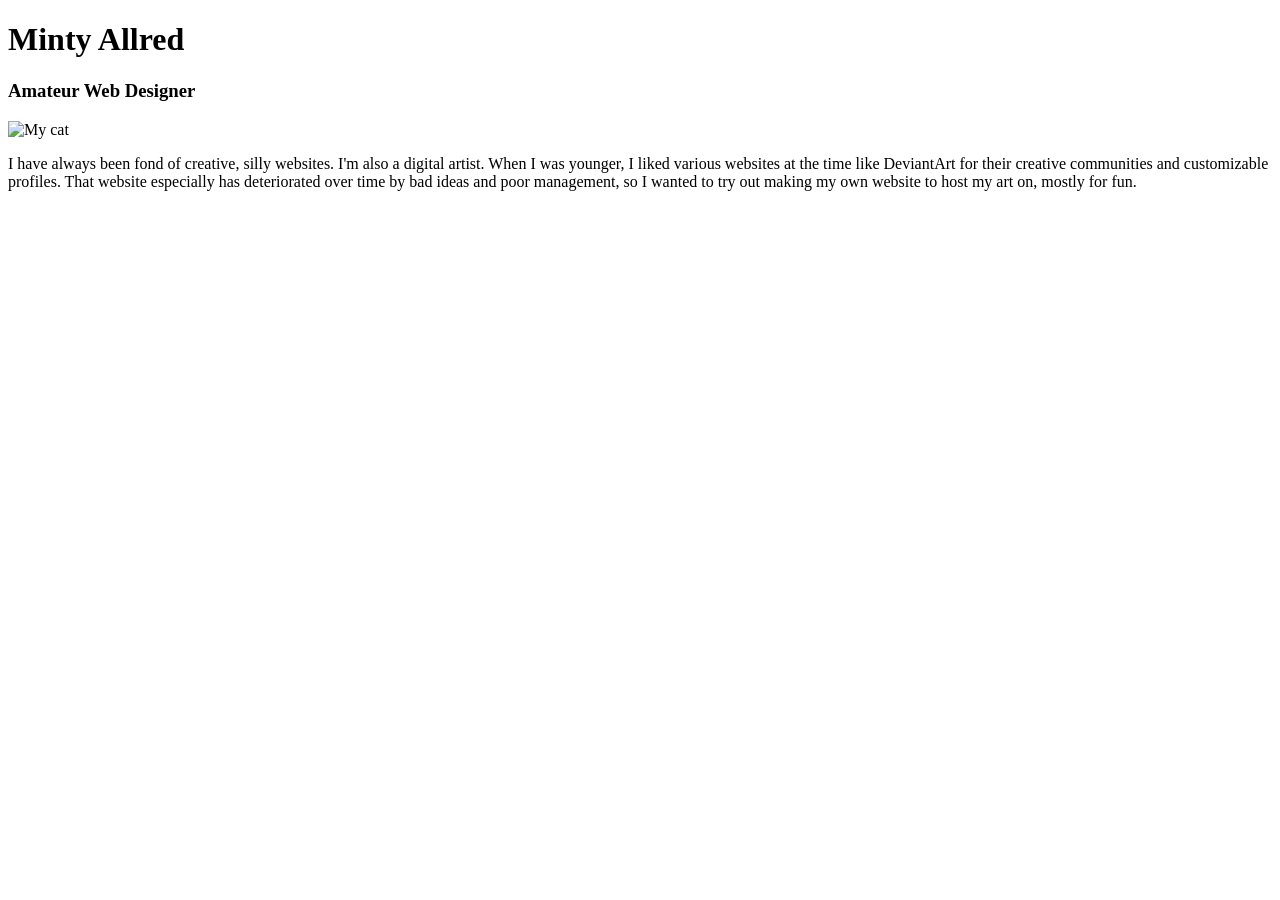
==== index.html @ f1816214 "edit" ====
<!DOCTYPE html>
<!-- Hello! My name is Minty Allred, the date is August 28, 2026 and this is the first 
 part of my website building in COSC-1350. -->
<body>
    <h1>Minty Allred</h1>
    <h3>Amateur Web Designer</h3>
    <img src="https://raw.githubusercontent.com/mintydotpng/cosc1350-m26/95754abfefdaf62bf2093bd109dae17051f6d6d1/v.jpg"
    alt="My cat" width="500">
        <p>I have always been fond of creative, silly websites. I'm also a digital artist.
        When I was younger, I liked various websites at the time like DeviantArt for their 
        creative communities and customizable profiles. That website especially has deteriorated
        over time by bad ideas and poor management, so I wanted to try out making my own website
        to host my art on, mostly for fun.</p>
        <link href=""
</body>
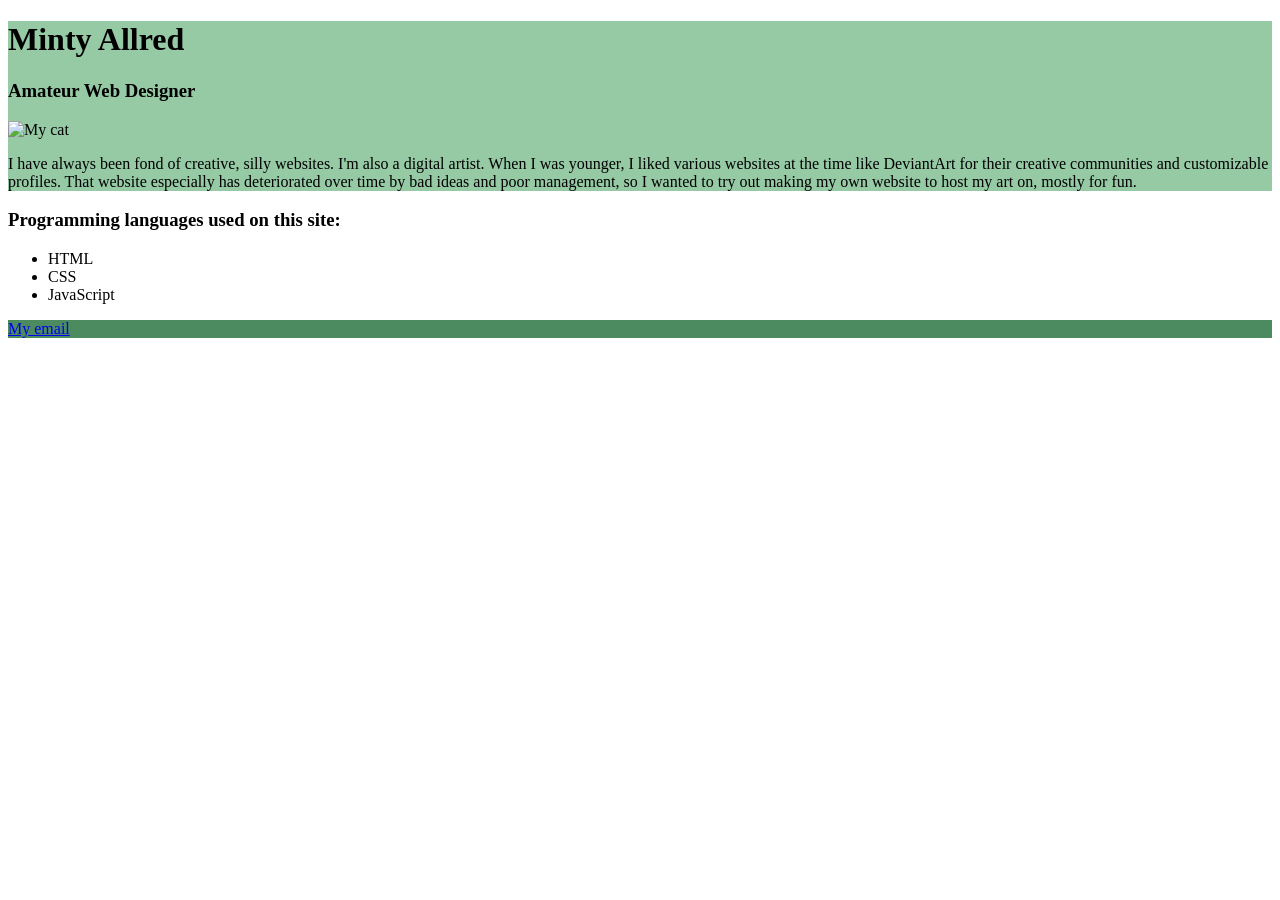
==== commit 9df60581: "edits" ====
--- a/index.html
+++ b/index.html
@@ -1,7 +1,9 @@
 <!DOCTYPE html>
 <!-- Hello! My name is Minty Allred, the date is August 28, 2026 and this is the first 
  part of my website building in COSC-1350. -->
-<body>
+<title>COSC Website</title>
+
+<header style="background-color: #95caa5">
     <h1>Minty Allred</h1>
     <h3>Amateur Web Designer</h3>
     <img src="https://raw.githubusercontent.com/mintydotpng/cosc1350-m26/95754abfefdaf62bf2093bd109dae17051f6d6d1/v.jpg"
@@ -11,5 +13,18 @@
         creative communities and customizable profiles. That website especially has deteriorated
         over time by bad ideas and poor management, so I wanted to try out making my own website
         to host my art on, mostly for fun.</p>
-        <link href=""
-</body>+        <link href="inspiration.html" alt="Inspirations">
+</header>
+
+<div>
+    <h3>Programming languages used on this site:</h3>
+    <ul>
+        <li>HTML</li>
+        <li>CSS</li>
+        <li>JavaScript</li>
+    </ul>
+</div>
+
+<footer style="background-color: #4c8b5f">
+    <a href="mailto:emmaallred@westernwyoming.edu">My email</a>
+</footer>
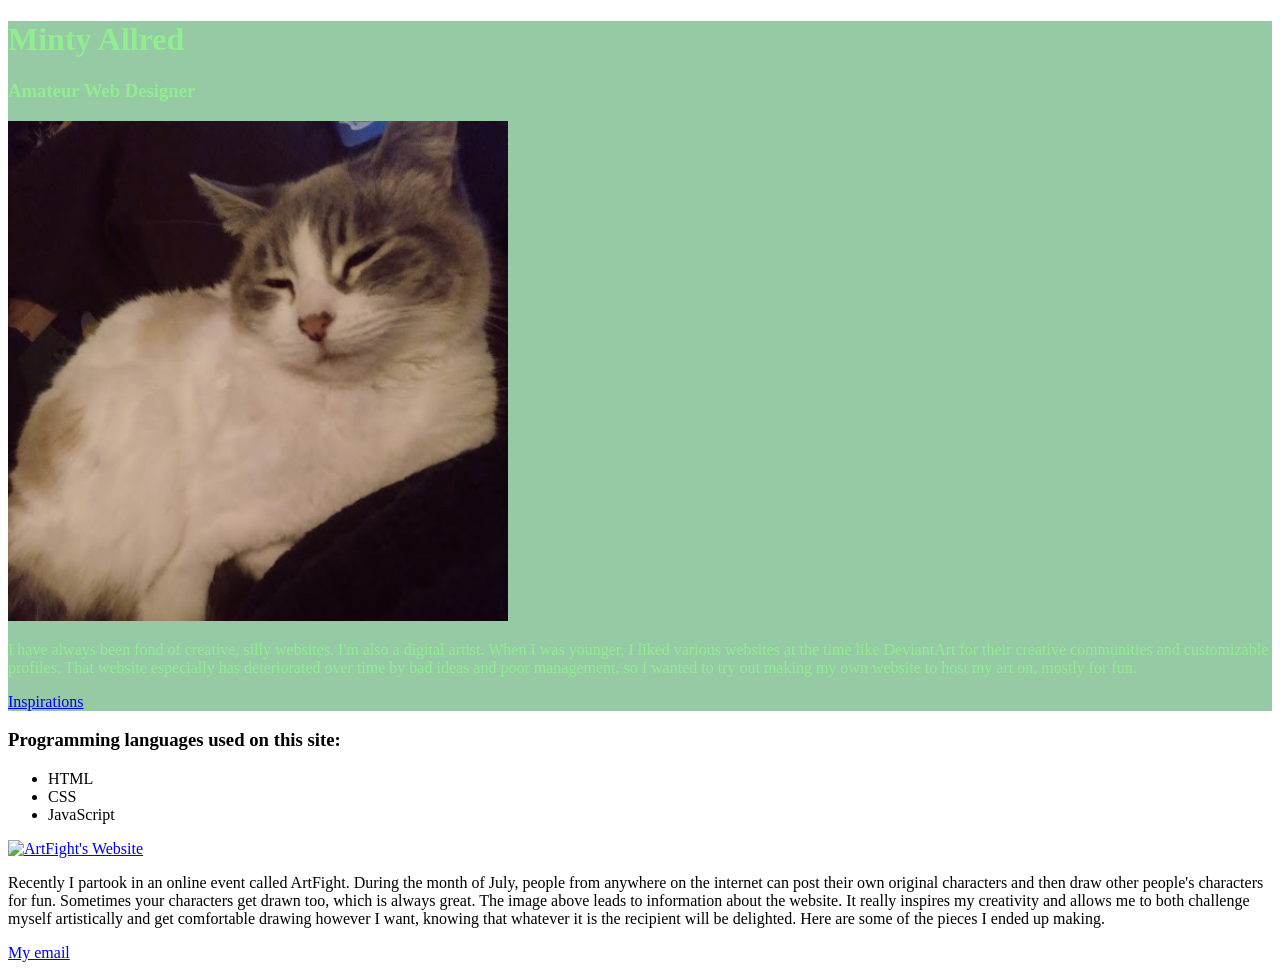
==== commit c774355d: "edit911" ====
--- a/index.html
+++ b/index.html
@@ -1,19 +1,23 @@
 <!DOCTYPE html>
-<!-- Hello! My name is Minty Allred, the date is August 28, 2026 and this is the first 
+<html lang="en">
+
+<head>
+    <!-- Hello! My name is Minty Allred, the date is August 28, 2026 and this is the first 
  part of my website building in COSC-1350. -->
-<title>COSC Website</title>
+    <title>COSC Website</title>
+    <link rel="stylesheet" href="style.css"/>
+</head>
 
 <header style="background-color: #95caa5">
-    <h1>Minty Allred</h1>
+    <h1 id="myname">Minty Allred</h1>
     <h3>Amateur Web Designer</h3>
-    <img src="https://raw.githubusercontent.com/mintydotpng/cosc1350-m26/95754abfefdaf62bf2093bd109dae17051f6d6d1/v.jpg"
-    alt="My cat" width="500">
+    <img src="violetc.jpg" alt="My cat" width="500">
         <p>I have always been fond of creative, silly websites. I'm also a digital artist.
         When I was younger, I liked various websites at the time like DeviantArt for their 
         creative communities and customizable profiles. That website especially has deteriorated
         over time by bad ideas and poor management, so I wanted to try out making my own website
         to host my art on, mostly for fun.</p>
-        <link href="inspiration.html" alt="Inspirations">
+        <a href="inspiration.html">Inspirations</a>
 </header>
 
 <div>
@@ -25,6 +29,24 @@
     </ul>
 </div>
 
-<footer style="background-color: #4c8b5f">
+<body>
+    <a href="artfight.net/info/about"><img src="https://i.postimg.cc/RFTWPCWT/d.png" 
+        alt="ArtFight's Website" width="500"></a>
+        <p>Recently I partook in an online event called ArtFight. During the month
+            of July, people from anywhere on the internet can post their own original
+            characters and then draw other people's characters for fun. Sometimes your
+            characters get drawn too, which is always great. The image above leads to
+            information about the website. It really inspires my creativity and allows 
+            me to both challenge myself artistically and get comfortable drawing however 
+            I want, knowing that whatever it is the recipient will be delighted. Here
+            are some of the pieces I ended up making.<p>
+    <!-- Note, I'm not linking my actual account for privacy reasons. Although it probably
+    wouldn't be too hard to find considering the images I added. Whatever. Pretend it
+    doesn't exist! -->
+</body>
+
+<footer>
     <a href="mailto:emmaallred@westernwyoming.edu">My email</a>
-</footer>+</footer>
+
+</html>
--- a/style.css
+++ b/style.css
@@ -0,0 +1,14 @@
+html {
+    justify-content:center;
+    font-family:"Georgia", serif;
+}
+myname {
+    font-family:"Courier New", monospace;
+    color:#3c2f5f;
+}
+header {
+    color:lightgreen
+}
+footer {
+    color:lightgreen
+}
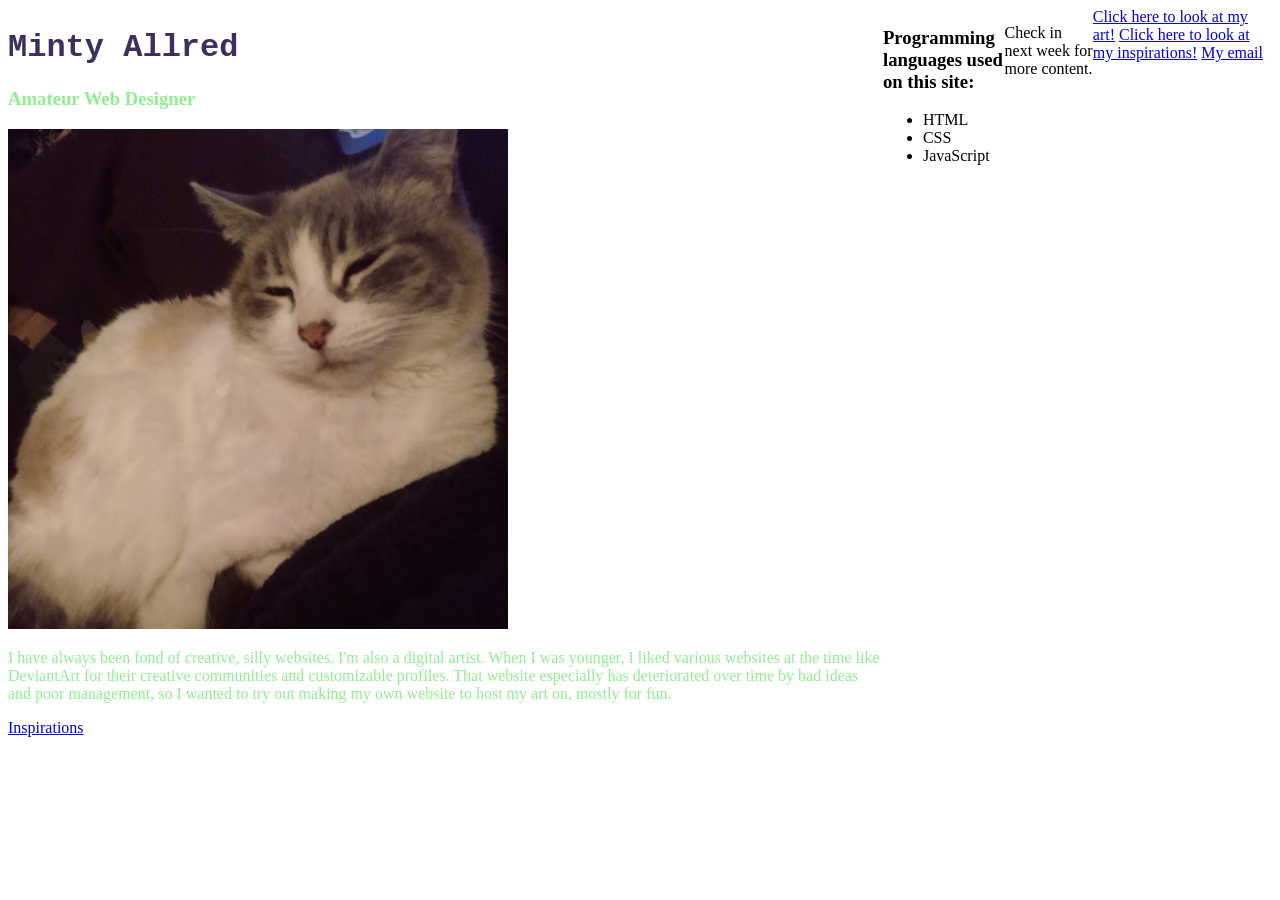
==== commit 90d021c9: "edit" ====
--- a/index.html
+++ b/index.html
@@ -2,13 +2,14 @@
 <html lang="en">
 
 <head>
-    <!-- Hello! My name is Minty Allred, the date is August 28, 2026 and this is the first 
+    <!-- Hello! My name is Minty Allred, the date is September 18, 2026 and this is the first 
  part of my website building in COSC-1350. -->
     <title>COSC Website</title>
     <link rel="stylesheet" href="style.css"/>
 </head>
 
-<header style="background-color: #95caa5">
+<body>
+<header>
     <h1 id="myname">Minty Allred</h1>
     <h3>Amateur Web Designer</h3>
     <img src="violetc.jpg" alt="My cat" width="500">
@@ -29,24 +30,14 @@
     </ul>
 </div>
 
-<body>
-    <a href="artfight.net/info/about"><img src="https://i.postimg.cc/RFTWPCWT/d.png" 
-        alt="ArtFight's Website" width="500"></a>
-        <p>Recently I partook in an online event called ArtFight. During the month
-            of July, people from anywhere on the internet can post their own original
-            characters and then draw other people's characters for fun. Sometimes your
-            characters get drawn too, which is always great. The image above leads to
-            information about the website. It really inspires my creativity and allows 
-            me to both challenge myself artistically and get comfortable drawing however 
-            I want, knowing that whatever it is the recipient will be delighted. Here
-            are some of the pieces I ended up making.<p>
-    <!-- Note, I'm not linking my actual account for privacy reasons. Although it probably
-    wouldn't be too hard to find considering the images I added. Whatever. Pretend it
-    doesn't exist! -->
-</body>
+   <p>Check in next week for more content.</p>
 
 <footer>
+    <a href="content1.html">Click here to look at my art!</a>
+    <a href="inspiration.html">Click here to look at my inspirations!</a>
     <a href="mailto:emmaallred@westernwyoming.edu">My email</a>
 </footer>
 
+</body>
+
 </html>
--- a/style.css
+++ b/style.css
@@ -2,9 +2,19 @@
     justify-content:center;
     font-family:"Georgia", serif;
 }
-myname {
+body {
+    display: flex;
+}
+aside {
+    height: 100px;
+    width: 200px;
+}
+#myname {
     font-family:"Courier New", monospace;
     color:#3c2f5f;
+}
+#catimg {
+    border:#3c2f5f, 2px, solid;
 }
 header {
     color:lightgreen
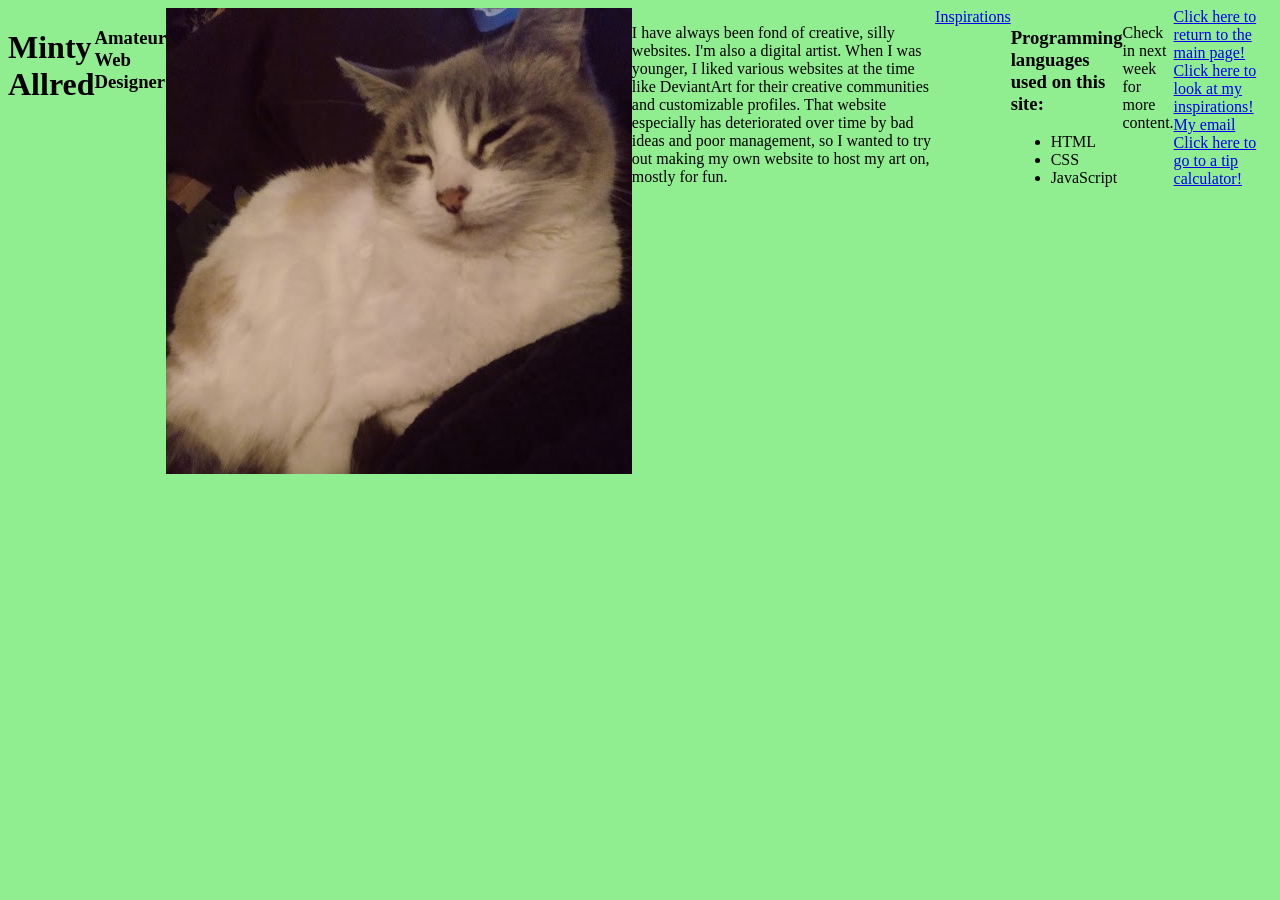
==== commit 3830ae2e: "edit1009" ====
--- a/index.html
+++ b/index.html
@@ -9,7 +9,6 @@
 </head>
 
 <body>
-<header>
     <h1 id="myname">Minty Allred</h1>
     <h3>Amateur Web Designer</h3>
     <img src="violetc.jpg" alt="My cat" width="500">
@@ -19,7 +18,6 @@
         over time by bad ideas and poor management, so I wanted to try out making my own website
         to host my art on, mostly for fun.</p>
         <a href="inspiration.html">Inspirations</a>
-</header>
 
 <div>
     <h3>Programming languages used on this site:</h3>
@@ -33,9 +31,10 @@
    <p>Check in next week for more content.</p>
 
 <footer>
-    <a href="content1.html">Click here to look at my art!</a>
+    <a href="index.html">Click here to return to the main page!</a>
     <a href="inspiration.html">Click here to look at my inspirations!</a>
     <a href="mailto:emmaallred@westernwyoming.edu">My email</a>
+    <a href="calculator.html">Click here to go to a tip calculator!</a>
 </footer>
 
 </body>
--- a/style.css
+++ b/style.css
@@ -4,20 +4,24 @@
 }
 body {
     display: flex;
+    background-color: lightgreen;
 }
 aside {
     height: 100px;
     width: 200px;
 }
-#myname {
+.calcborder {
+    background-color: plum;
+    border:#3c2f5f, 2px, dotted;
+    padding:20px;
+    width: 350px;
+}
+.catimg {
+    border:#3c2f5f, 2px, solid;
+}
+.myname {
     font-family:"Courier New", monospace;
     color:#3c2f5f;
-}
-#catimg {
-    border:#3c2f5f, 2px, solid;
-}
-header {
-    color:lightgreen
 }
 footer {
     color:lightgreen
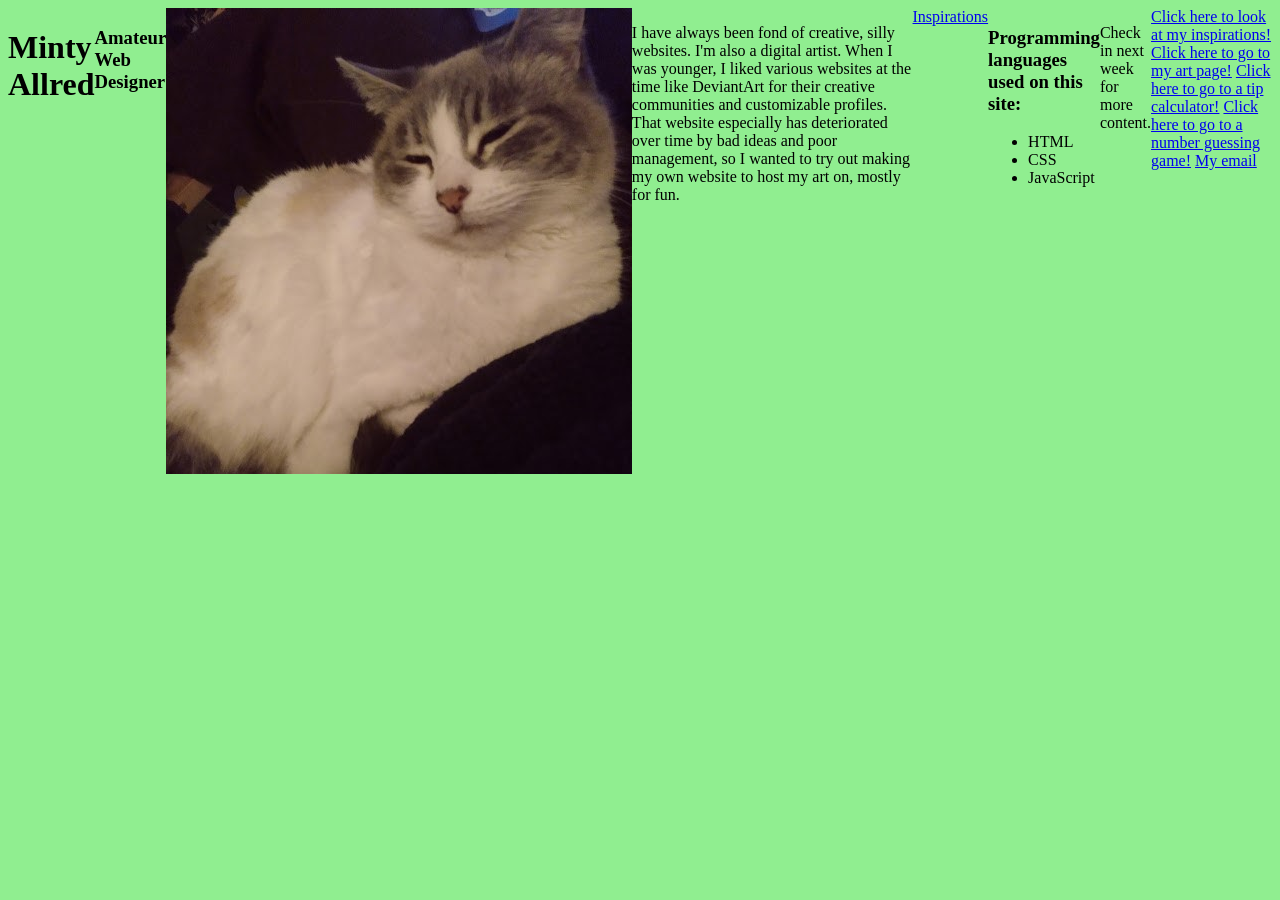
==== commit 2b11c5c2: "edit1030" ====
--- a/index.html
+++ b/index.html
@@ -2,7 +2,7 @@
 <html lang="en">
 
 <head>
-    <!-- Hello! My name is Minty Allred, the date is September 18, 2026 and this is the first 
+    <!-- Hello! My name is Minty Allred, the date is October 9th, 2026 and this is the first 
  part of my website building in COSC-1350. -->
     <title>COSC Website</title>
     <link rel="stylesheet" href="style.css"/>
@@ -31,10 +31,11 @@
    <p>Check in next week for more content.</p>
 
 <footer>
-    <a href="index.html">Click here to return to the main page!</a>
     <a href="inspiration.html">Click here to look at my inspirations!</a>
+    <a href="content1.html">Click here to go to my art page!</a>
+    <a href="calculator.html">Click here to go to a tip calculator!</a>
+    <a href="guessing.html">Click here to go to a number guessing game!</a>
     <a href="mailto:emmaallred@westernwyoming.edu">My email</a>
-    <a href="calculator.html">Click here to go to a tip calculator!</a>
 </footer>
 
 </body>
--- a/style.css
+++ b/style.css
@@ -10,11 +10,22 @@
     height: 100px;
     width: 200px;
 }
-.calcborder {
+.calcbox {
     background-color: plum;
     border:#3c2f5f, 2px, dotted;
-    padding:20px;
+    left: 50%;
+    right: 50%;
     width: 350px;
+    height: 500px;
+}
+.calculate {
+    margin: auto;
+    width: 150px;
+    height: 50px;
+    border-radius: 10px;
+    text-align: center;
+    background-color: #3c2f5f;
+    color: plum;
 }
 .catimg {
     border:#3c2f5f, 2px, solid;
@@ -23,6 +34,13 @@
     font-family:"Courier New", monospace;
     color:#3c2f5f;
 }
+.form input[type="number"] {
+    width: 200px;
+}
+.lastResult {
+    color: white;
+    padding: 3px;
+}
 footer {
     color:lightgreen
 }
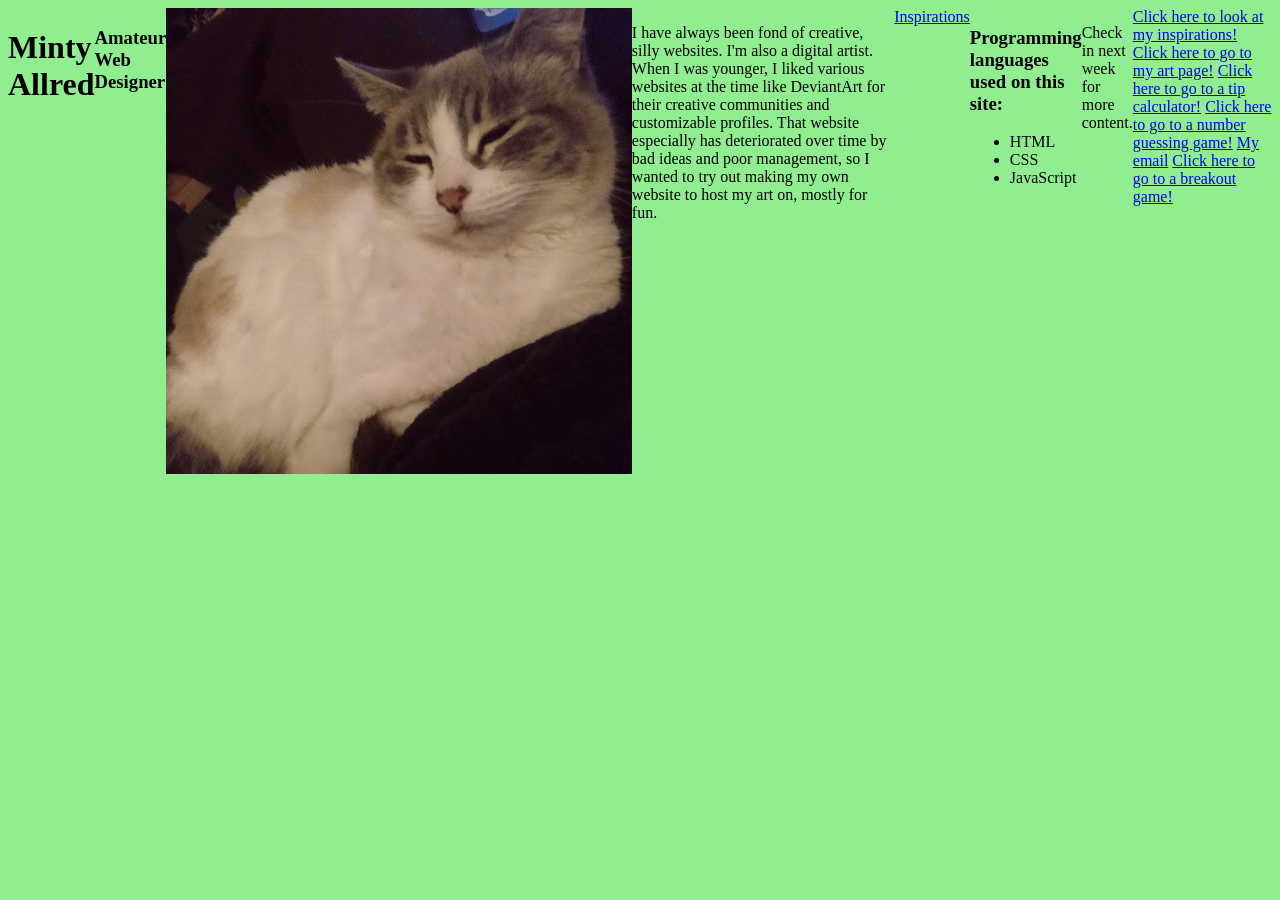
==== commit bf974a0d: "edit1113" ====
--- a/index.html
+++ b/index.html
@@ -36,6 +36,7 @@
     <a href="calculator.html">Click here to go to a tip calculator!</a>
     <a href="guessing.html">Click here to go to a number guessing game!</a>
     <a href="mailto:emmaallred@westernwyoming.edu">My email</a>
+    <a href="wk13/breakout.html">Click here to go to a breakout game!</a>
 </footer>
 
 </body>
